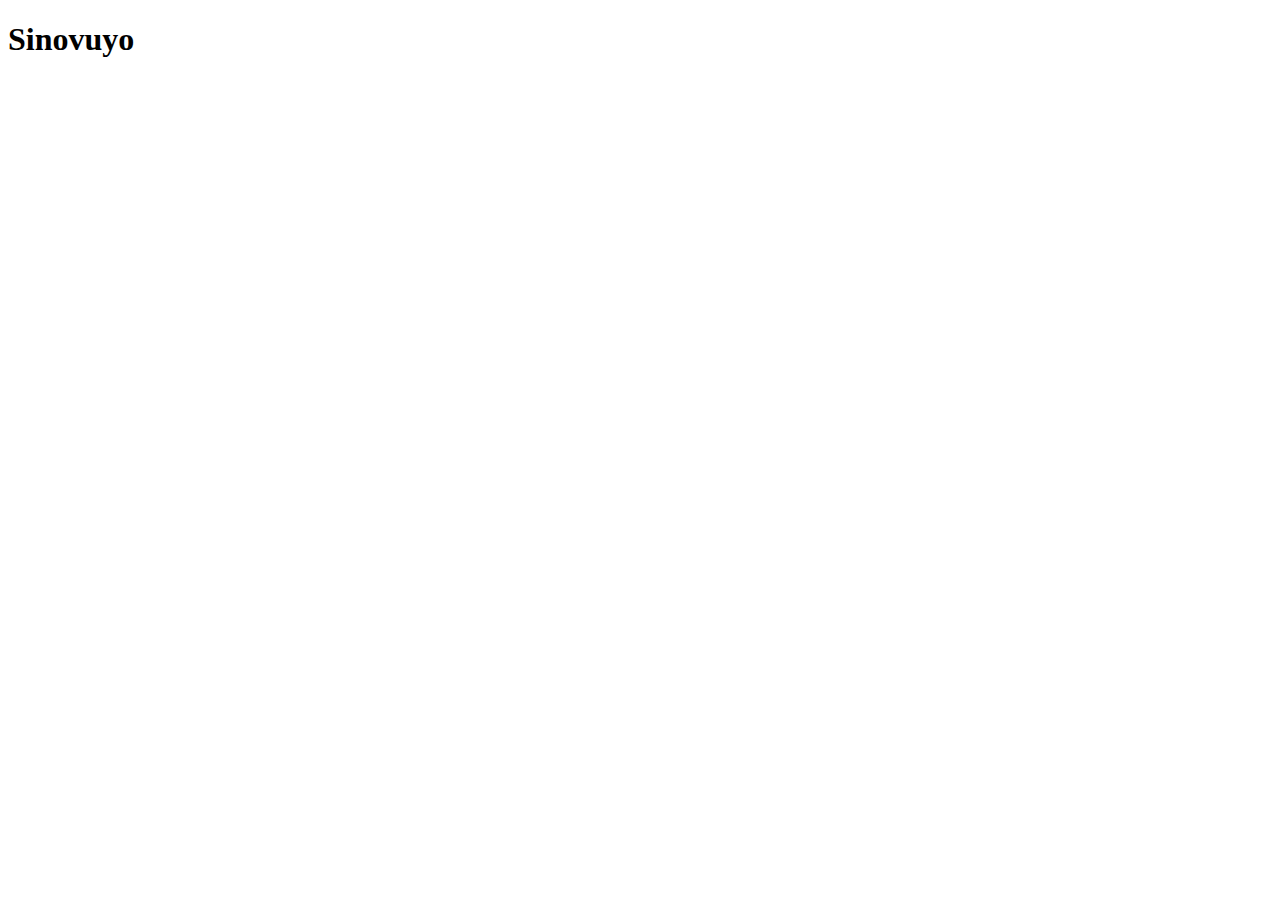
==== index.html @ 580d5c92 "redeploy small change" ====
<!DOCTYPE html>
<html lang="en">
<head>
    <meta charset="UTF-8">
    <meta name="viewport" content="width=device-width, initial-scale=1.0">
    <meta http-equiv="X-UA-Compatible" content="ie=edge">
    <title>Document</title>
</head>
<body>
    <h1>Sinovuyo</h1>
</body>
</html>
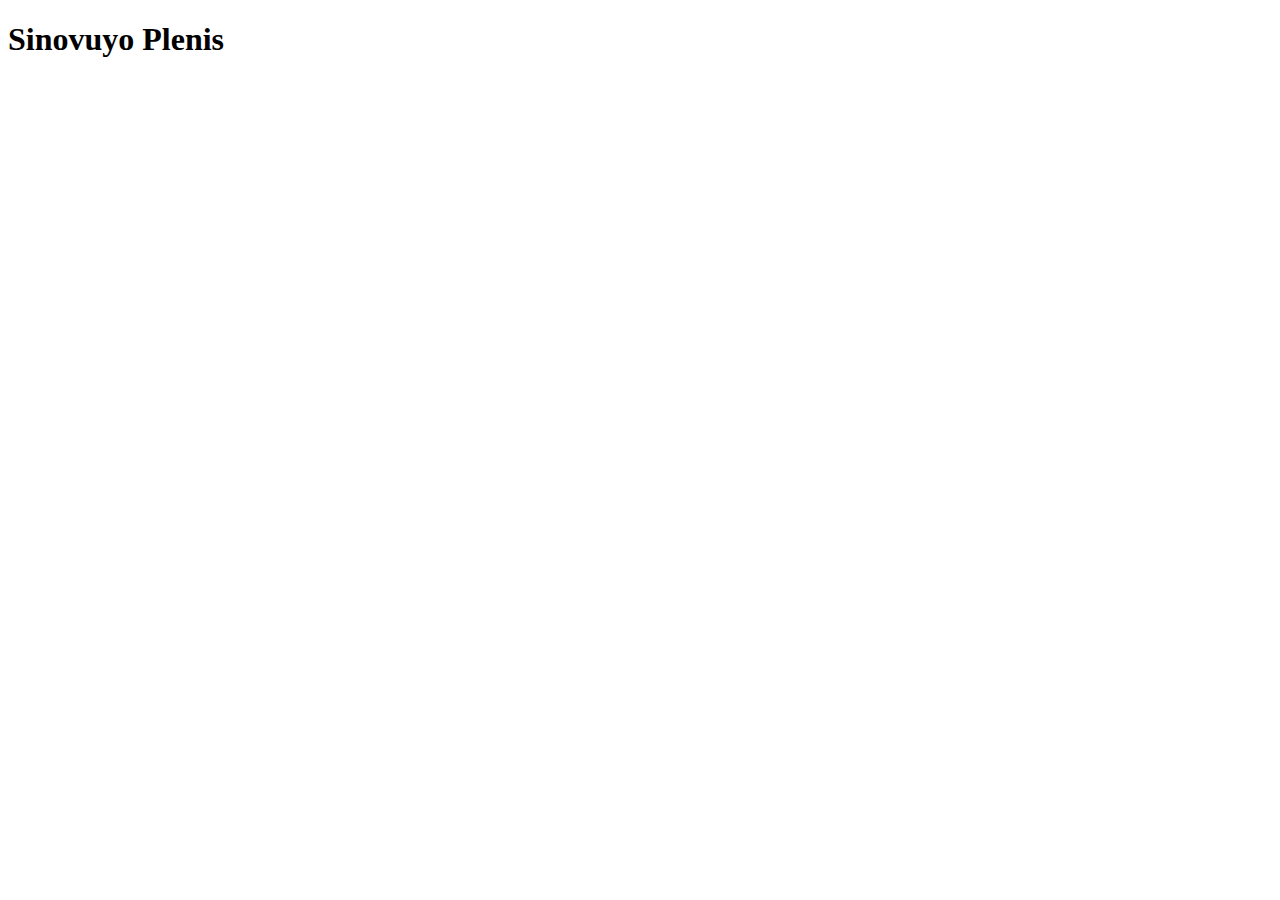
==== commit 546b922a: "push to gh-pages" ====
--- a/index.html
+++ b/index.html
@@ -7,6 +7,8 @@
     <title>Document</title>
 </head>
 <body>
-    <h1>Sinovuyo</h1>
+    <h1>Sinovuyo
+        Plenis
+    </h1>
 </body>
 </html>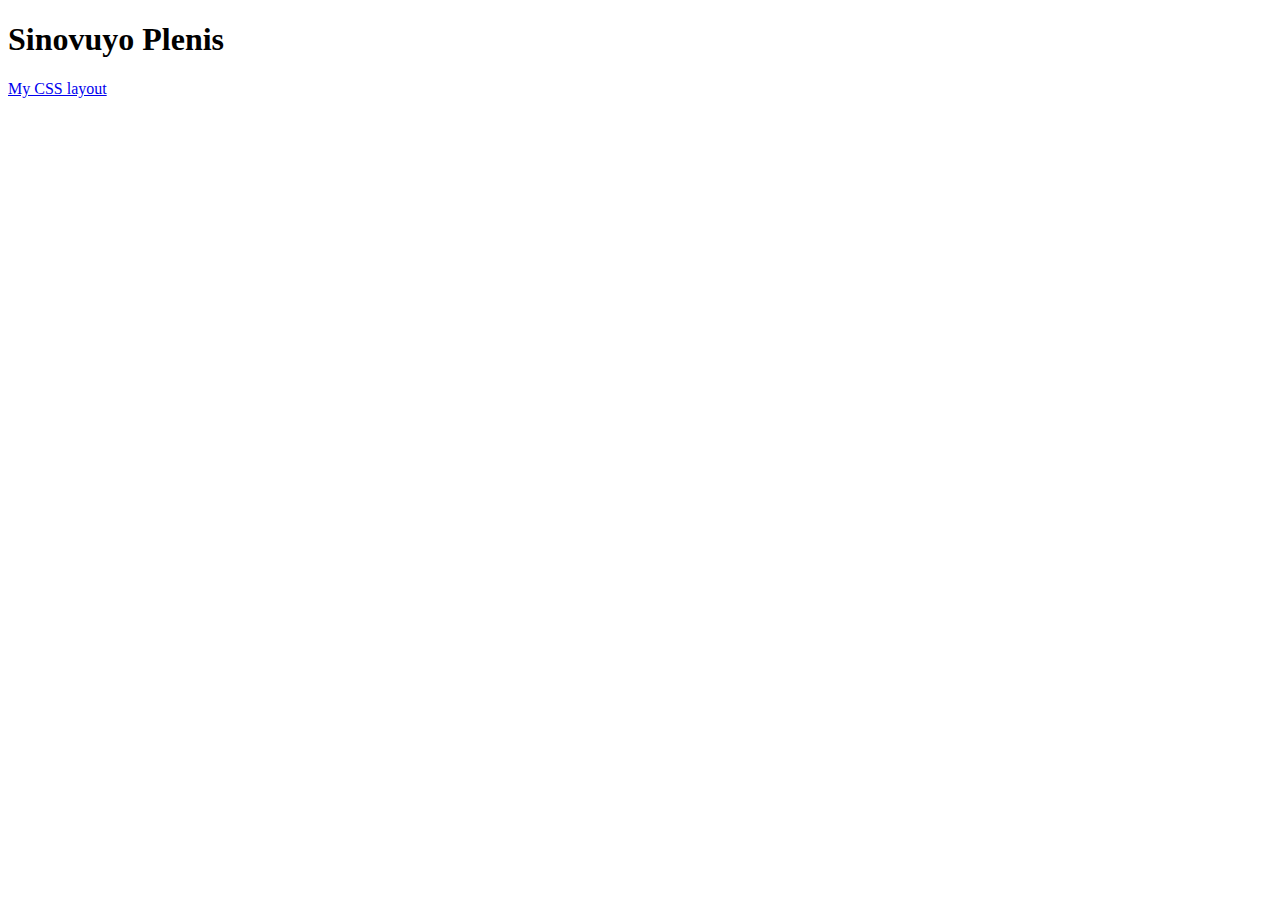
==== commit ddd57aa8: "deploying again to gh-pages" ====
--- a/index.html
+++ b/index.html
@@ -10,5 +10,7 @@
     <h1>Sinovuyo
         Plenis
     </h1>
+    <a href="./layout-one.html">My CSS layout</a>
+
 </body>
 </html>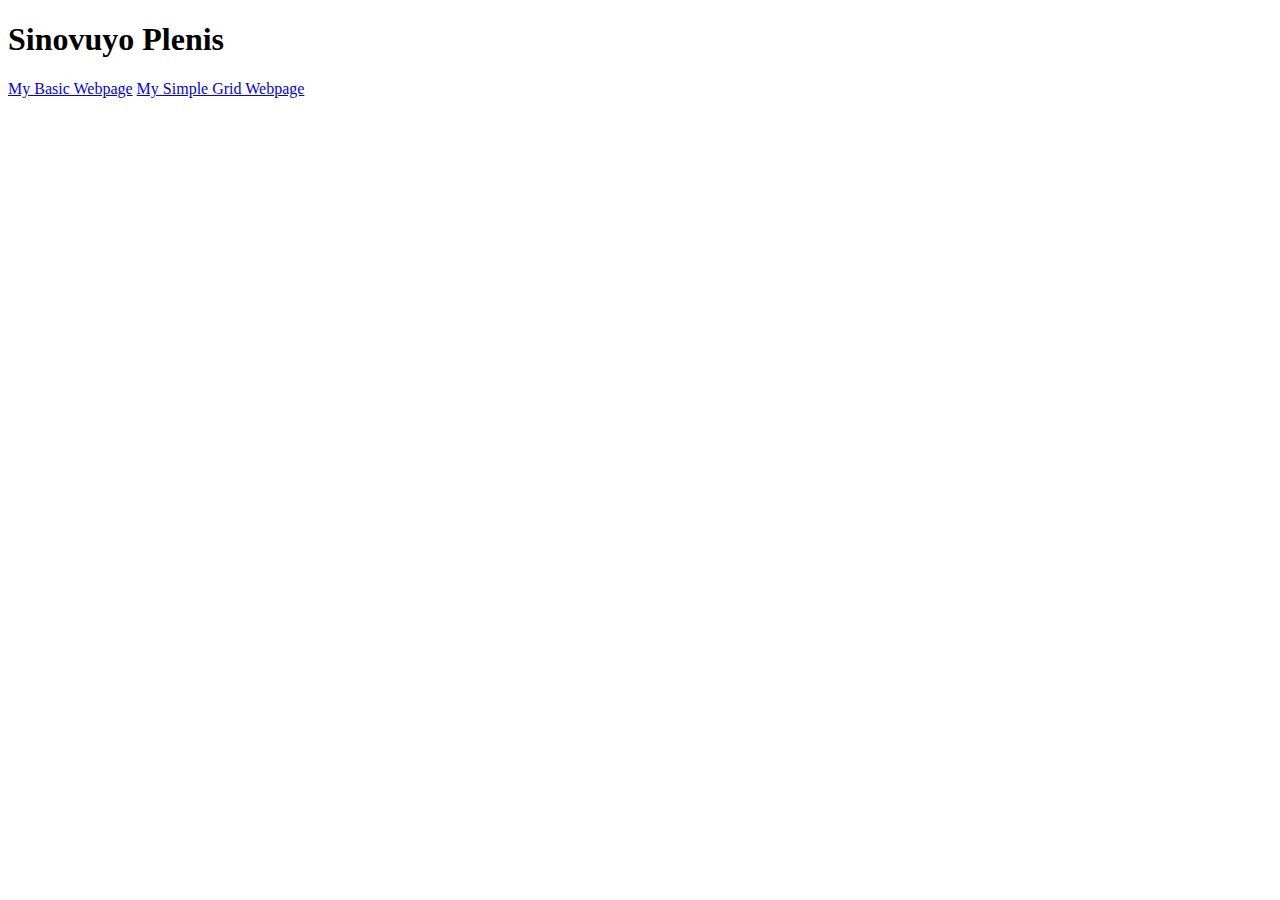
==== commit 32b1e8a6: "deploying simple grid webpage" ====
--- a/index.html
+++ b/index.html
@@ -6,11 +6,18 @@
     <meta http-equiv="X-UA-Compatible" content="ie=edge">
     <title>Document</title>
 </head>
+
+<style>
+    .body {
+        background-color: lightgreen
+    }
+</style>
+
 <body>
     <h1>Sinovuyo
         Plenis
     </h1>
-    <a href="./layout-one.html">My CSS layout</a>
-
+    <a href="./layout-one.html">My Basic Webpage</a>
+    <a href="./my-webpage-grid.html">My Simple Grid Webpage</a>
 </body>
 </html>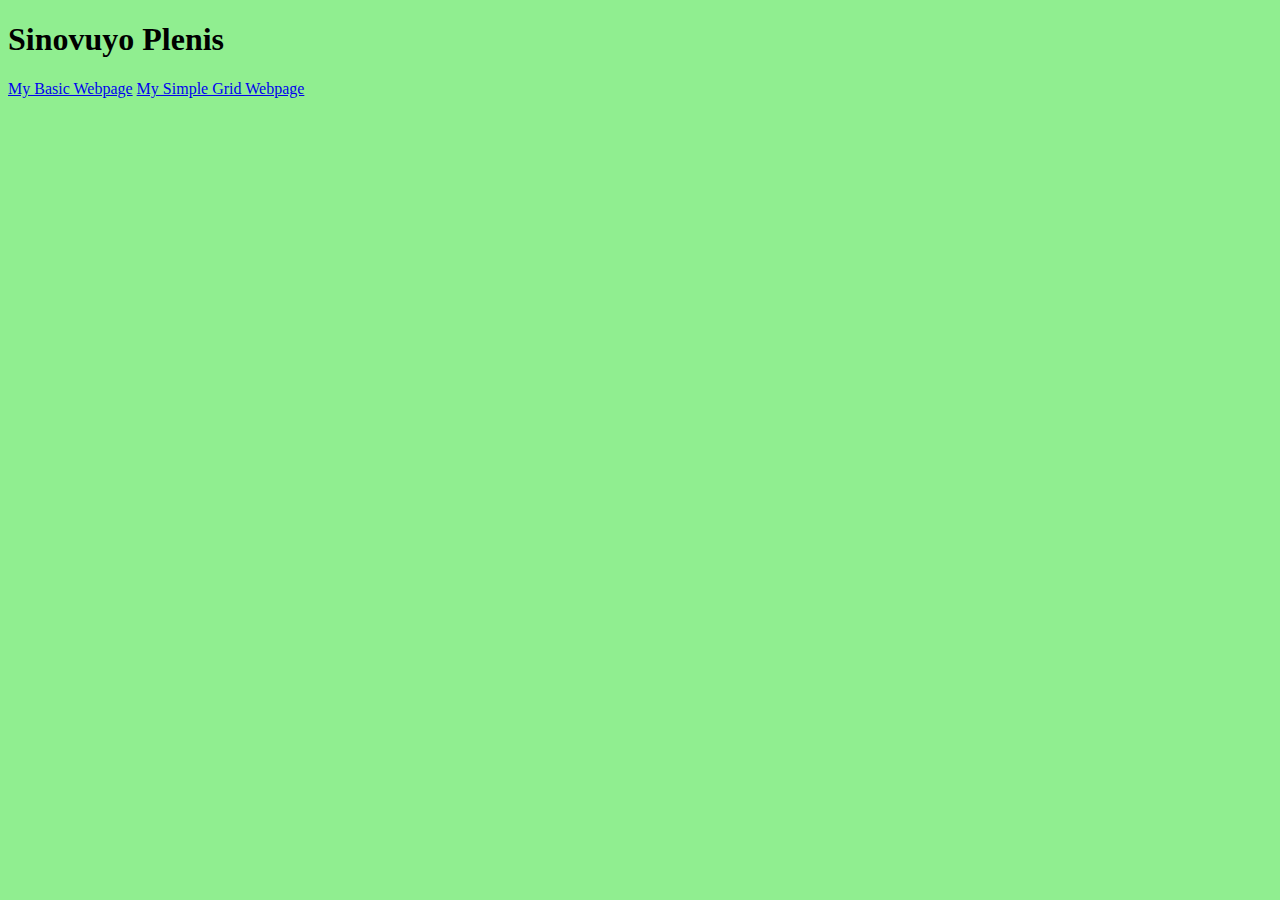
==== commit 757e2022: "colour" ====
--- a/index.html
+++ b/index.html
@@ -8,8 +8,8 @@
 </head>
 
 <style>
-    .body {
-        background-color: lightgreen
+    body {
+        background-color: lightgreen;
     }
 </style>
 
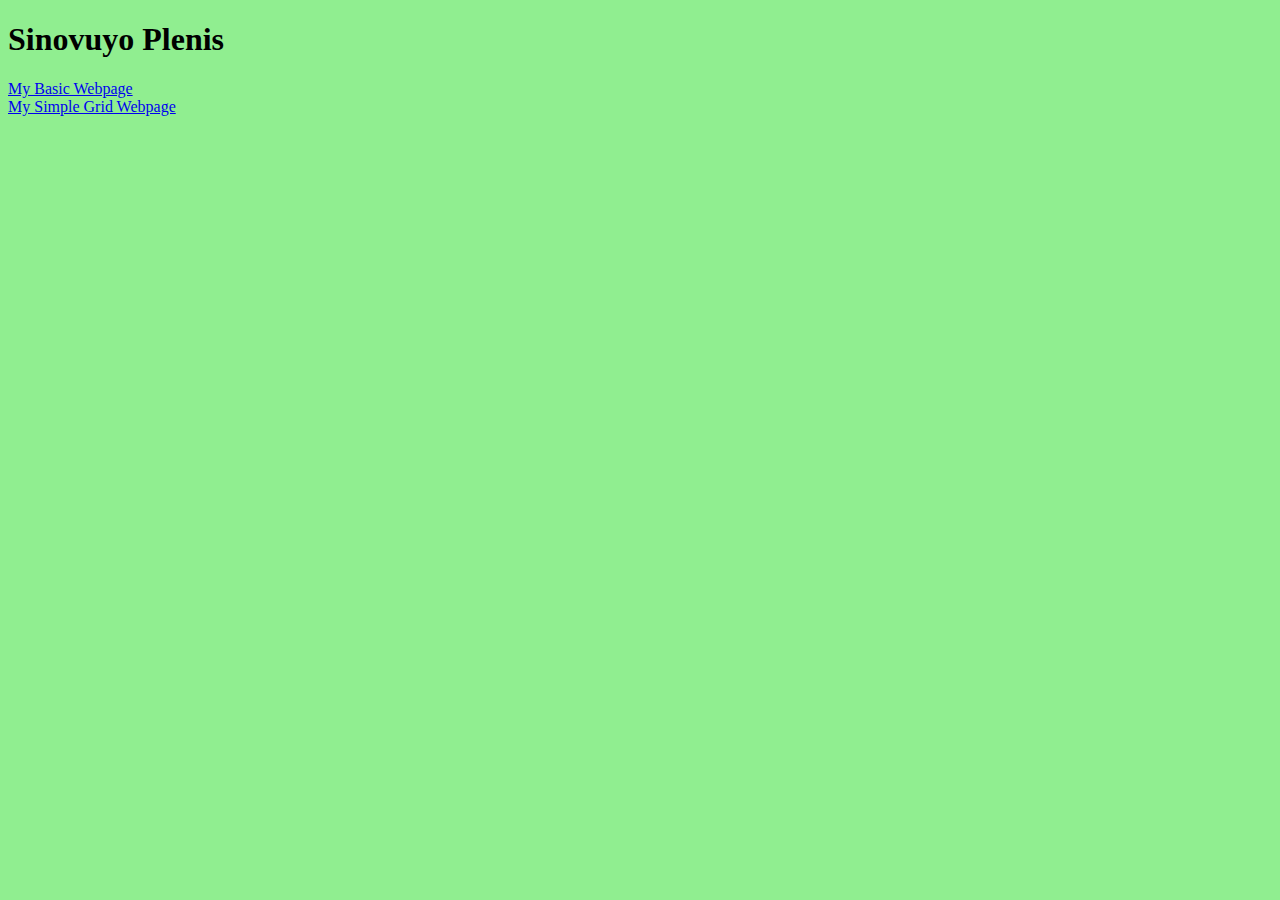
==== commit c35c0715: "colour" ====
--- a/index.html
+++ b/index.html
@@ -11,13 +11,14 @@
     body {
         background-color: lightgreen;
     }
+
 </style>
 
 <body>
     <h1>Sinovuyo
         Plenis
     </h1>
-    <a href="./layout-one.html">My Basic Webpage</a>
+    <a href="./layout-one.html">My Basic Webpage</a><br>
     <a href="./my-webpage-grid.html">My Simple Grid Webpage</a>
 </body>
 </html>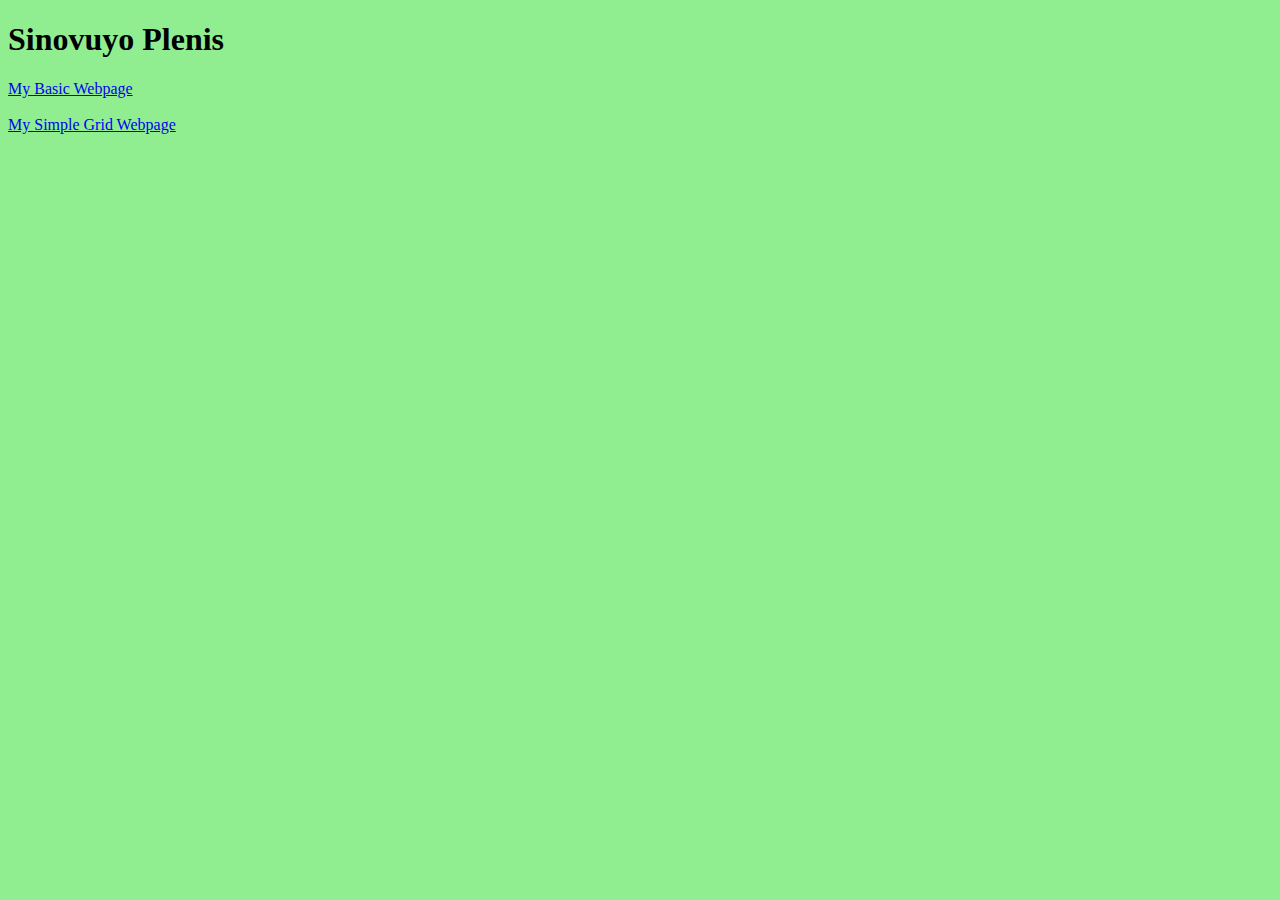
==== commit 6398dd21: "image and text fix" ====
--- a/index.html
+++ b/index.html
@@ -18,7 +18,7 @@
     <h1>Sinovuyo
         Plenis
     </h1>
-    <a href="./layout-one.html">My Basic Webpage</a><br>
+    <a href="./layout-one.html">My Basic Webpage</a><br><br>
     <a href="./my-webpage-grid.html">My Simple Grid Webpage</a>
 </body>
 </html>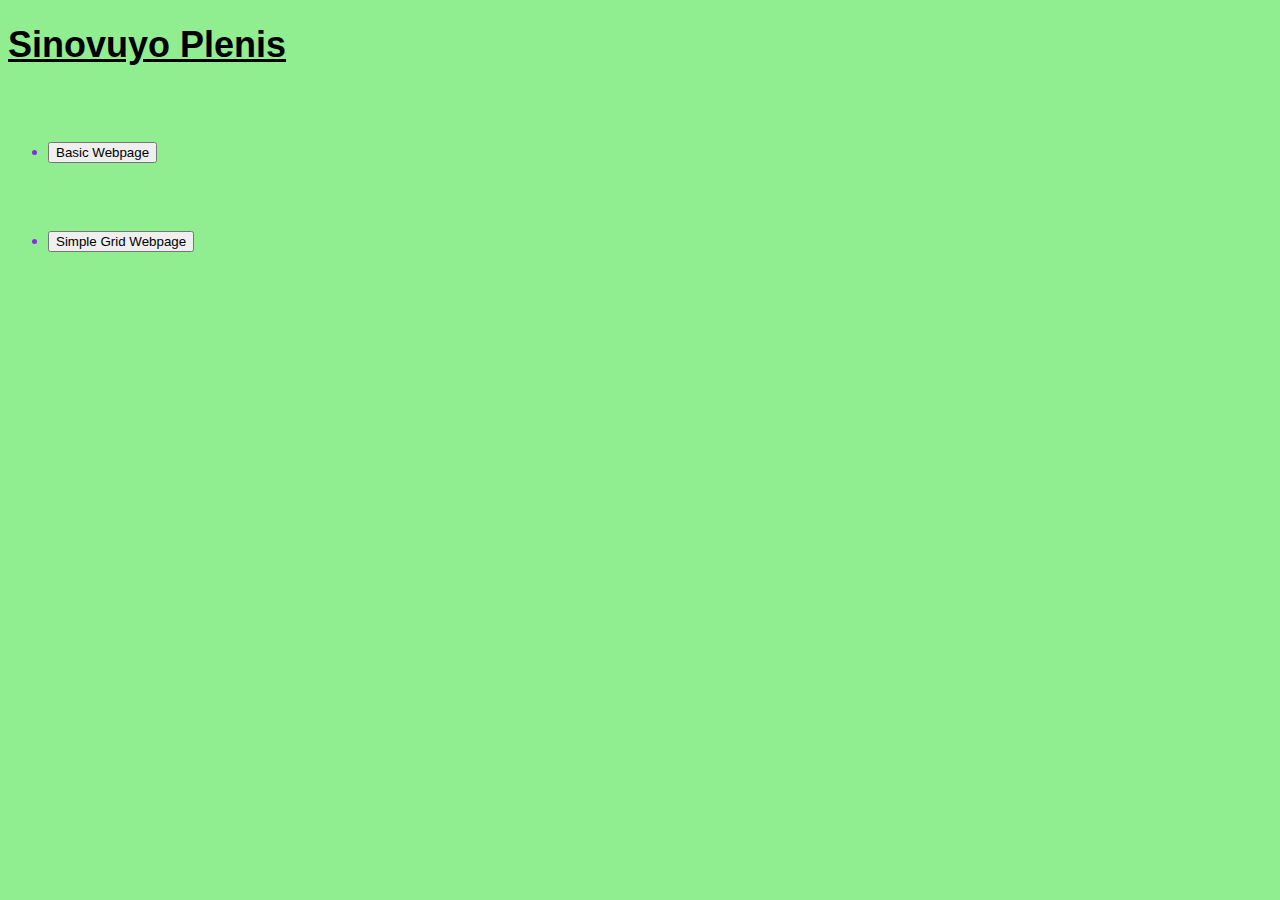
==== commit 2aae3001: "fixing landing page and creating buttons for my landing page" ====
--- a/index.html
+++ b/index.html
@@ -4,21 +4,31 @@
     <meta charset="UTF-8">
     <meta name="viewport" content="width=device-width, initial-scale=1.0">
     <meta http-equiv="X-UA-Compatible" content="ie=edge">
-    <title>Document</title>
+    <title>Landing Page</title>
 </head>
 
 <style>
     body {
         background-color: lightgreen;
     }
+    a {
+        text-decoration-line: underline;
+        color: blueviolet;
+    }
+    h1 {
+        font-family: 'Segoe UI', Tahoma, Geneva, Verdana, sans-serif;
+        font-size: 225%;
+        text-decoration-line: underline;
+    }
 
 </style>
 
 <body>
-    <h1>Sinovuyo
-        Plenis
-    </h1>
-    <a href="./layout-one.html">My Basic Webpage</a><br><br>
-    <a href="./my-webpage-grid.html">My Simple Grid Webpage</a>
+    <h1>Sinovuyo Plenis </h1>
+    <a href="./layout-one.html"></a><br><br>
+    <a href="https://plenis.github.io/basic-webpage/layout-one.html">  <ul> <li> <button>Basic Webpage</button> </li></ul></a></a><br><br>
+
+    <a href="./my-webpage-grid.html"></a>
+    <a href="https://plenis.github.io/basic-webpage/my-webpage-grid.html"><ul> <li> <button>Simple Grid Webpage</button> </li> </ul></a><br><br>
 </body>
 </html>